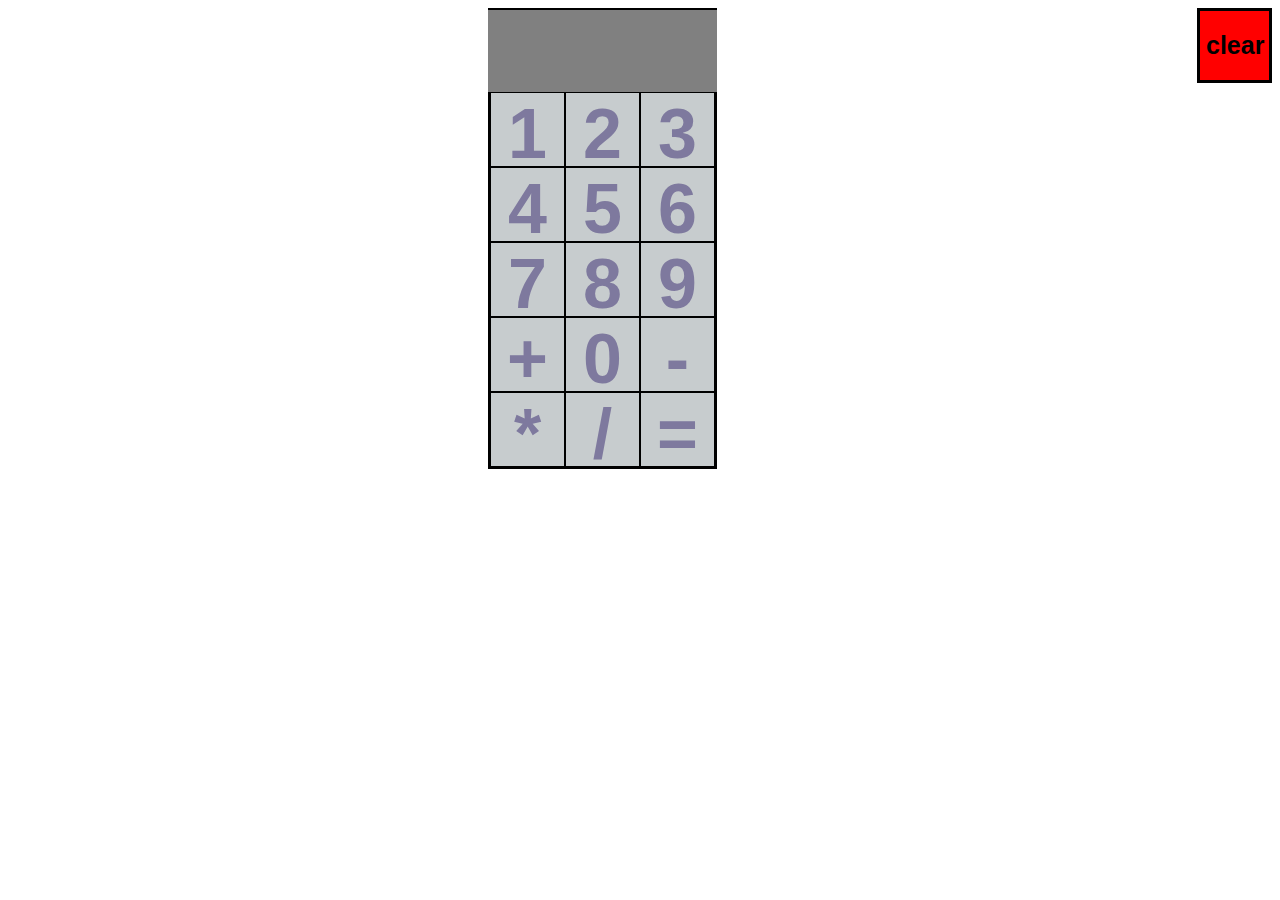
==== index.html @ feef14ed "calculator commit2" ====
<!DOCTYPE html>
<html>
    <head>
        <title>calculator</title>
        <link rel="stylesheet" href="calculator.css">
    </head>
    <body>


        <button id="c" onclick="clearinput()">clear</button>
        <div id="calculator">
            <input class="input" id="output" type="text" readonly>
            <button id="b1" onclick="appendToinput('1')">1</button>
            <button id="b2" onclick="appendToinput('2')">2</button>
            <button id="b3" onclick="appendToinput('3')">3</button>
            <br>
            <button id="b4" onclick="appendToinput('4')">4</button>
            <button id="b5" onclick="appendToinput('5')">5</button>
            <button id="b6" onclick="appendToinput('6')">6</button>
            <br>
            <button id="b7" onclick="appendToinput('7')">7</button>
            <button id="b8" onclick="appendToinput('8')">8</button>
            <button id="b9" onclick="appendToinput('9')">9</button>
            <br>
            <button id="plus" onclick="appendToinput('+')">+</button>
            <button id="b0" onclick="appendToinput('0')">0</button>
            <button id="min" onclick="appendToinput('-')">-</button>
            <br>
            <button id="times" onclick="appendToinput('*')">*</button>
            <button id="divide" onclick="appendToinput('/')">/</button>
            <button id="equal" onclick="calculateDisplay()">=</button>            
        </div>
        <script src="calculator.js"></script>
    </body>
</html>
---- calculator.css ----
#c{
    font-size: 25px;
    background-color: red;
    color:black;
    text-align: center;
    border: 3px solid black;
    float: right;
}
#calculator{
    border:2px solid black;
    width: calc(75px * 3 );
    display: flex;
    flex-wrap: wrap;
    gap:0;
    margin-left: auto;
    margin-right: auto;
    justify-content: center;
    align-items: center;
    padding:0;
}

.input{
    
    color: rgb(199, 204, 206);;
    border-bottom: 2px solid white;
    font-size: 70px;
    width: calc(75px * 3);
    height:auto;
    border: none;
    background-color: grey;
    text-align: right;
    overflow: auto;
    overflow: hidden;
}
button{
    color:rgb(126, 121, 158);
    background-color: rgb(199, 204, 206);
    border: 1px solid black;
    width: 75px;
    height: 75px;
    cursor: pointer;
    font-size: 70px;
    font-weight: bold;
}
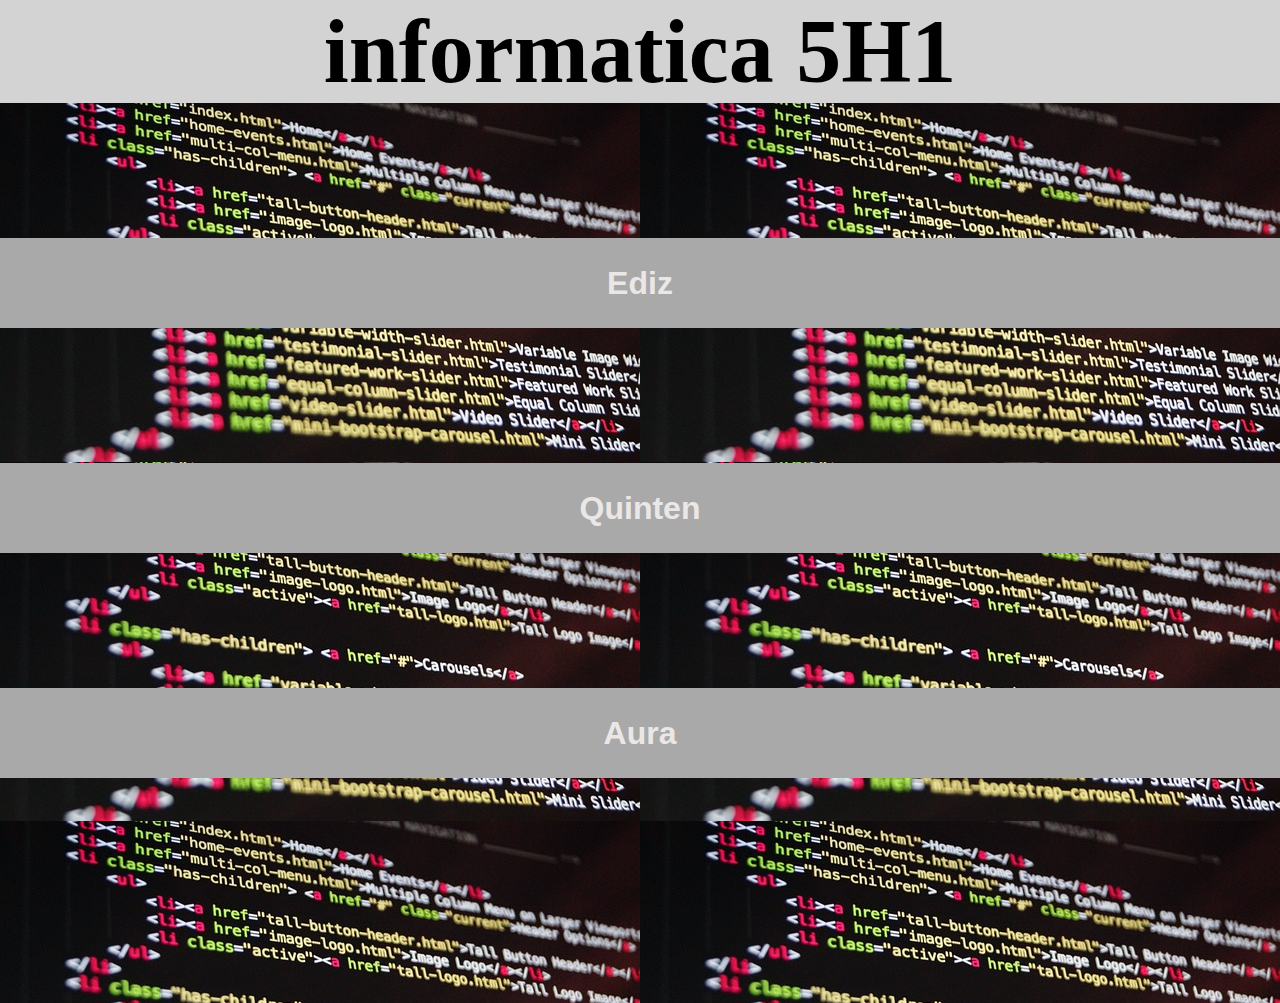
==== commit c370bbd4: "30-01 finish" ====
--- a/index.html
+++ b/index.html
@@ -1,35 +1,20 @@
 <!DOCTYPE html>
-<html>
-    <head>
-        <title>calculator</title>
-        <link rel="stylesheet" href="calculator.css">
-    </head>
-    <body>
+<html lang="en">
+<head>
+    <meta charset="UTF-8">
+    <meta name="viewport" content="width=device-width, initial-scale=1.0">
+    <title>Document</title>
+    <link rel="stylesheet" href="main.css">
+</head>
+<body>
+    <h1>informatica 5H1</h1>
+    <div id="all">
+        <div id="box">
 
-
-        <button id="c" onclick="clearinput()">clear</button>
-        <div id="calculator">
-            <input class="input" id="output" type="text" readonly>
-            <button id="b1" onclick="appendToinput('1')">1</button>
-            <button id="b2" onclick="appendToinput('2')">2</button>
-            <button id="b3" onclick="appendToinput('3')">3</button>
-            <br>
-            <button id="b4" onclick="appendToinput('4')">4</button>
-            <button id="b5" onclick="appendToinput('5')">5</button>
-            <button id="b6" onclick="appendToinput('6')">6</button>
-            <br>
-            <button id="b7" onclick="appendToinput('7')">7</button>
-            <button id="b8" onclick="appendToinput('8')">8</button>
-            <button id="b9" onclick="appendToinput('9')">9</button>
-            <br>
-            <button id="plus" onclick="appendToinput('+')">+</button>
-            <button id="b0" onclick="appendToinput('0')">0</button>
-            <button id="min" onclick="appendToinput('-')">-</button>
-            <br>
-            <button id="times" onclick="appendToinput('*')">*</button>
-            <button id="divide" onclick="appendToinput('/')">/</button>
-            <button id="equal" onclick="calculateDisplay()">=</button>            
+            <button onclick="document.location.href=this.getAttribute('href');" href="tictactoe.html">Ediz</button>
+            <button onclick="document.location.href=this.getAttribute('href');" href="calculator.html">Quinten</button>
+            <button onclick="document.location.href=this.getAttribute('href');" href="nummerGeuser.html">Aura</button>
         </div>
-        <script src="calculator.js"></script>
-    </body>
+    </div>
+</body>
 </html>--- a/main.css
+++ b/main.css
@@ -0,0 +1,34 @@
+*{
+    border: none;
+    padding: 0px;
+    margin: 0px;
+}
+#all{
+    height: 100vh;
+    background-image: url(image.png);
+    position:absolute;
+}
+#box{
+    display: flex;
+    flex-wrap: wrap;
+    justify-content: center;
+}
+h1{
+    text-align: center;
+    font-weight: 900;
+    font-size: 10vh;
+    background-color: lightgrey;
+}
+#box button{
+    width: 100vw;
+    height: 10vh;
+    padding: 10px;
+    margin: 15vh 0px 0px 0px;
+    font-size: xx-large;
+    font-weight: 800;
+    color: rgb(235, 231, 231);
+    background-color: darkgrey;
+}
+#box button:hover{
+    color: black;
+}